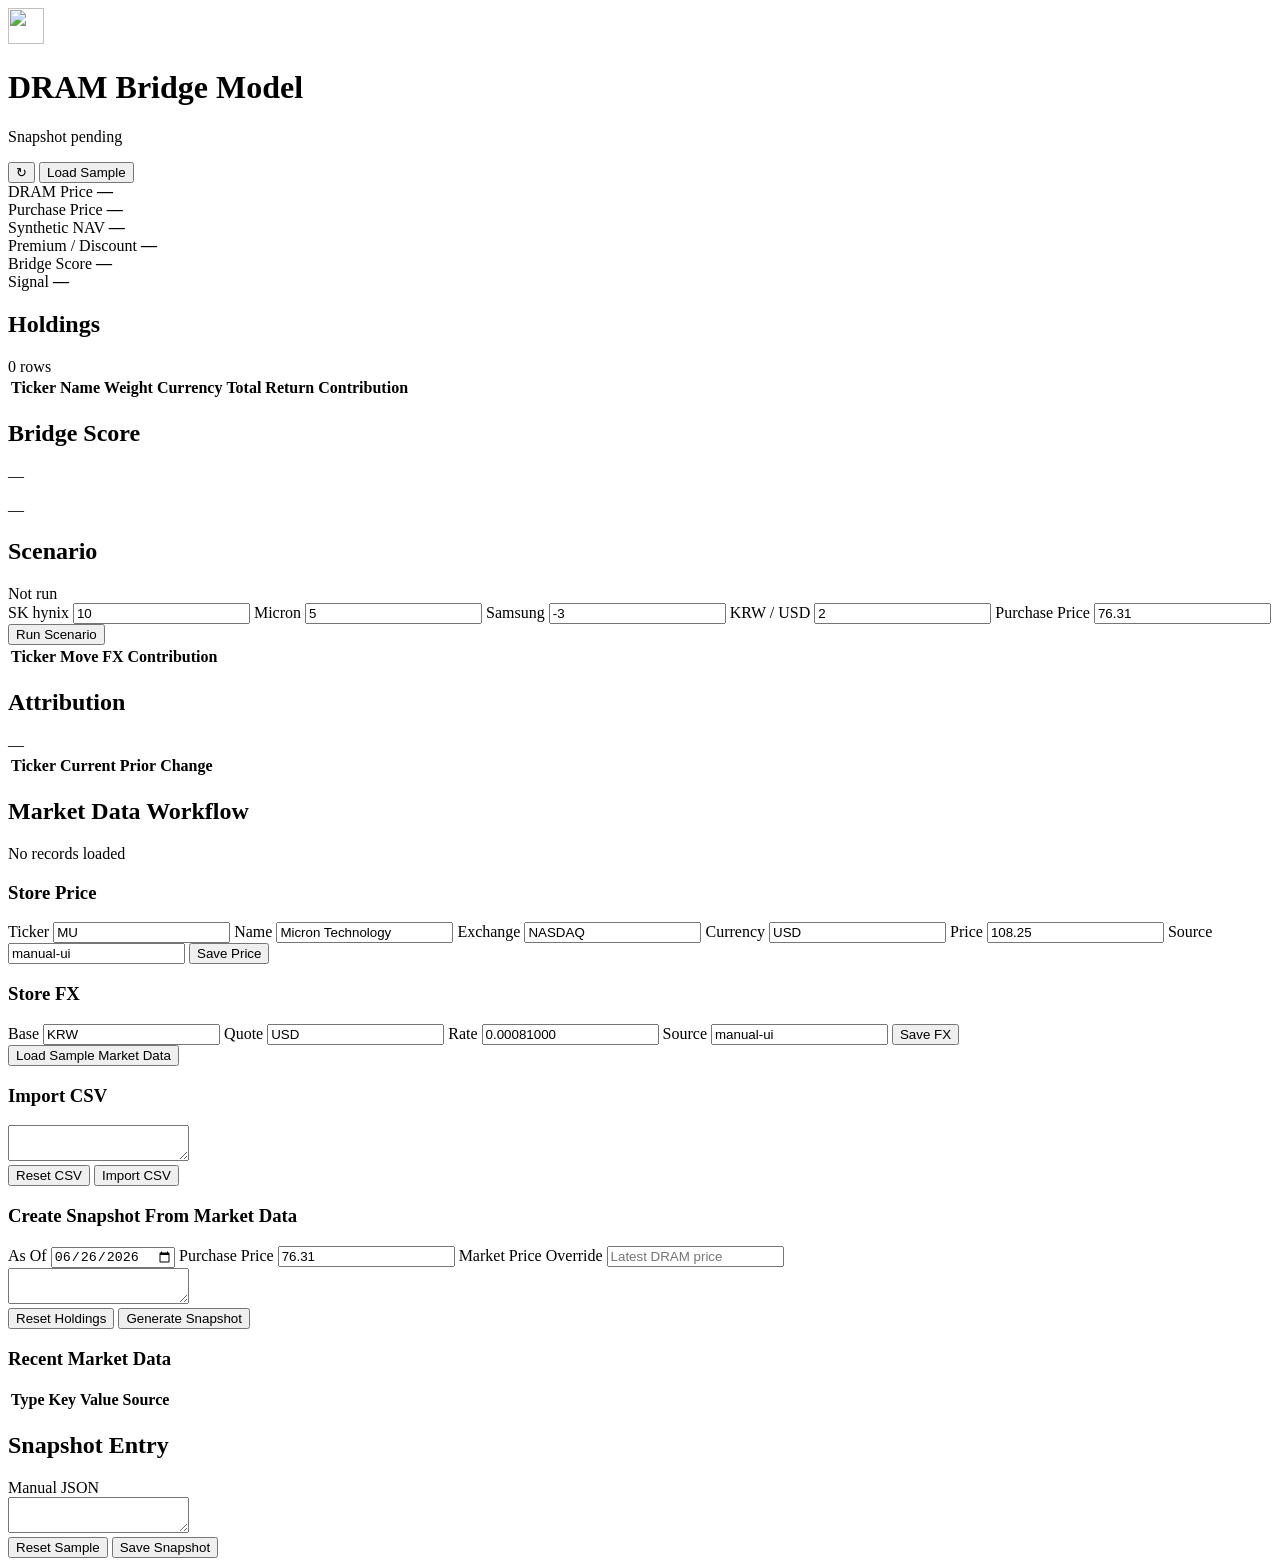
==== src/main/resources/static/index.html @ 9f80b653 "Add CSV market data import for price and FX snapshots. Wire the workflow into the dashboard and cove" ====
<!doctype html>
<html lang="en">
<head>
  <meta charset="utf-8">
  <meta name="viewport" content="width=device-width, initial-scale=1">
  <title>DRAM Bridge Model</title>
  <link rel="icon" href="/assets/bridge-mark.svg" type="image/svg+xml">
  <link rel="stylesheet" href="/styles.css">
</head>
<body>
  <header class="app-header">
    <div class="brand">
      <img src="/assets/bridge-mark.svg" alt="" width="36" height="36">
      <div>
        <h1>DRAM Bridge Model</h1>
        <p id="snapshot-date">Snapshot pending</p>
      </div>
    </div>
    <div class="header-actions">
      <button class="icon-button" id="refresh-button" type="button" title="Refresh data" aria-label="Refresh data">↻</button>
      <button class="text-button" id="sample-button" type="button">Load Sample</button>
    </div>
  </header>

  <main class="shell">
    <section class="status-band" id="status-band" hidden></section>

    <section class="metric-grid" aria-label="Current DRAM bridge summary">
      <article class="metric-card">
        <span>DRAM Price</span>
        <strong id="market-price">—</strong>
      </article>
      <article class="metric-card">
        <span>Purchase Price</span>
        <strong id="purchase-price">—</strong>
      </article>
      <article class="metric-card">
        <span>Synthetic NAV</span>
        <strong id="synthetic-nav">—</strong>
      </article>
      <article class="metric-card">
        <span>Premium / Discount</span>
        <strong id="premium-discount">—</strong>
      </article>
      <article class="metric-card">
        <span>Bridge Score</span>
        <strong id="bridge-score">—</strong>
      </article>
      <article class="metric-card signal">
        <span>Signal</span>
        <strong id="rotation-signal">—</strong>
      </article>
    </section>

    <section class="panel-grid">
      <section class="panel primary-panel">
        <div class="section-heading">
          <h2>Holdings</h2>
          <span id="holding-count">0 rows</span>
        </div>
        <div class="table-wrap">
          <table>
            <thead>
              <tr>
                <th>Ticker</th>
                <th>Name</th>
                <th>Weight</th>
                <th>Currency</th>
                <th>Total Return</th>
                <th>Contribution</th>
              </tr>
            </thead>
            <tbody id="holdings-table"></tbody>
          </table>
        </div>
      </section>

      <section class="panel">
        <div class="section-heading">
          <h2>Bridge Score</h2>
          <span id="score-updated">—</span>
        </div>
        <p class="recommendation" id="recommendation">—</p>
        <div class="component-list" id="score-components"></div>
      </section>
    </section>

    <section class="panel-grid lower-grid">
      <section class="panel">
        <div class="section-heading">
          <h2>Scenario</h2>
          <span id="scenario-summary">Not run</span>
        </div>
        <form class="scenario-form" id="scenario-form">
          <label>
            SK hynix
            <input name="hynix" type="number" step="0.1" value="10">
          </label>
          <label>
            Micron
            <input name="micron" type="number" step="0.1" value="5">
          </label>
          <label>
            Samsung
            <input name="samsung" type="number" step="0.1" value="-3">
          </label>
          <label>
            KRW / USD
            <input name="krw" type="number" step="0.1" value="2">
          </label>
          <label>
            Purchase Price
            <input name="purchasePrice" type="number" step="0.01" value="76.31">
          </label>
          <button class="text-button primary" type="submit">Run Scenario</button>
        </form>
        <div class="table-wrap compact">
          <table>
            <thead>
              <tr>
                <th>Ticker</th>
                <th>Move</th>
                <th>FX</th>
                <th>Contribution</th>
              </tr>
            </thead>
            <tbody id="scenario-table"></tbody>
          </table>
        </div>
      </section>

      <section class="panel">
        <div class="section-heading">
          <h2>Attribution</h2>
          <span id="attribution-summary">—</span>
        </div>
        <div class="table-wrap compact">
          <table>
            <thead>
              <tr>
                <th>Ticker</th>
                <th>Current</th>
                <th>Prior</th>
                <th>Change</th>
              </tr>
            </thead>
            <tbody id="attribution-table"></tbody>
          </table>
        </div>
      </section>
    </section>

    <section class="panel market-workflow">
      <div class="section-heading">
        <h2>Market Data Workflow</h2>
        <span id="market-data-summary">No records loaded</span>
      </div>
      <div class="market-data-grid">
        <section>
          <h3>Store Price</h3>
          <form class="entry-form" id="price-form">
            <label>
              Ticker
              <input name="ticker" value="MU" required>
            </label>
            <label>
              Name
              <input name="name" value="Micron Technology" required>
            </label>
            <label>
              Exchange
              <input name="exchange" value="NASDAQ" required>
            </label>
            <label>
              Currency
              <input name="currency" value="USD" required>
            </label>
            <label>
              Price
              <input name="price" type="number" step="0.000001" value="108.25" required>
            </label>
            <label>
              Source
              <input name="source" value="manual-ui" required>
            </label>
            <button class="text-button primary" type="submit">Save Price</button>
          </form>

          <h3>Store FX</h3>
          <form class="entry-form fx-form" id="fx-form">
            <label>
              Base
              <input name="baseCurrency" value="KRW" required>
            </label>
            <label>
              Quote
              <input name="quoteCurrency" value="USD" required>
            </label>
            <label>
              Rate
              <input name="rate" type="number" step="0.00000001" value="0.00081000" required>
            </label>
            <label>
              Source
              <input name="source" value="manual-ui" required>
            </label>
            <button class="text-button primary" type="submit">Save FX</button>
          </form>

          <button class="text-button" id="load-market-sample-button" type="button">Load Sample Market Data</button>

          <h3>Import CSV</h3>
          <form id="csv-import-form">
            <textarea class="csv-textarea" id="market-data-csv" spellcheck="false"></textarea>
            <div class="form-actions">
              <button class="text-button" id="reset-market-csv-button" type="button">Reset CSV</button>
              <button class="text-button primary" type="submit">Import CSV</button>
            </div>
          </form>
        </section>

        <section>
          <h3>Create Snapshot From Market Data</h3>
          <form id="market-snapshot-form">
            <div class="entry-form snapshot-meta-form">
              <label>
                As Of
                <input name="asOfDate" type="date" value="2026-06-26">
              </label>
              <label>
                Purchase Price
                <input name="purchasePrice" type="number" step="0.01" value="76.31" required>
              </label>
              <label>
                Market Price Override
                <input name="marketPrice" type="number" step="0.01" placeholder="Latest DRAM price">
              </label>
            </div>
            <textarea id="market-snapshot-json" spellcheck="false"></textarea>
            <div class="form-actions">
              <button class="text-button" id="reset-market-json-button" type="button">Reset Holdings</button>
              <button class="text-button primary" type="submit">Generate Snapshot</button>
            </div>
          </form>
        </section>

        <section>
          <h3>Recent Market Data</h3>
          <div class="table-wrap compact market-summary-table">
            <table>
              <thead>
                <tr>
                  <th>Type</th>
                  <th>Key</th>
                  <th>Value</th>
                  <th>Source</th>
                </tr>
              </thead>
              <tbody id="market-data-table"></tbody>
            </table>
          </div>
        </section>
      </div>
    </section>

    <section class="panel">
      <div class="section-heading">
        <h2>Snapshot Entry</h2>
        <span>Manual JSON</span>
      </div>
      <form id="snapshot-form">
        <textarea id="snapshot-json" spellcheck="false"></textarea>
        <div class="form-actions">
          <button class="text-button" id="reset-json-button" type="button">Reset Sample</button>
          <button class="text-button primary" type="submit">Save Snapshot</button>
        </div>
      </form>
    </section>
  </main>

  <script type="module" src="/js/app.js"></script>
</body>
</html>
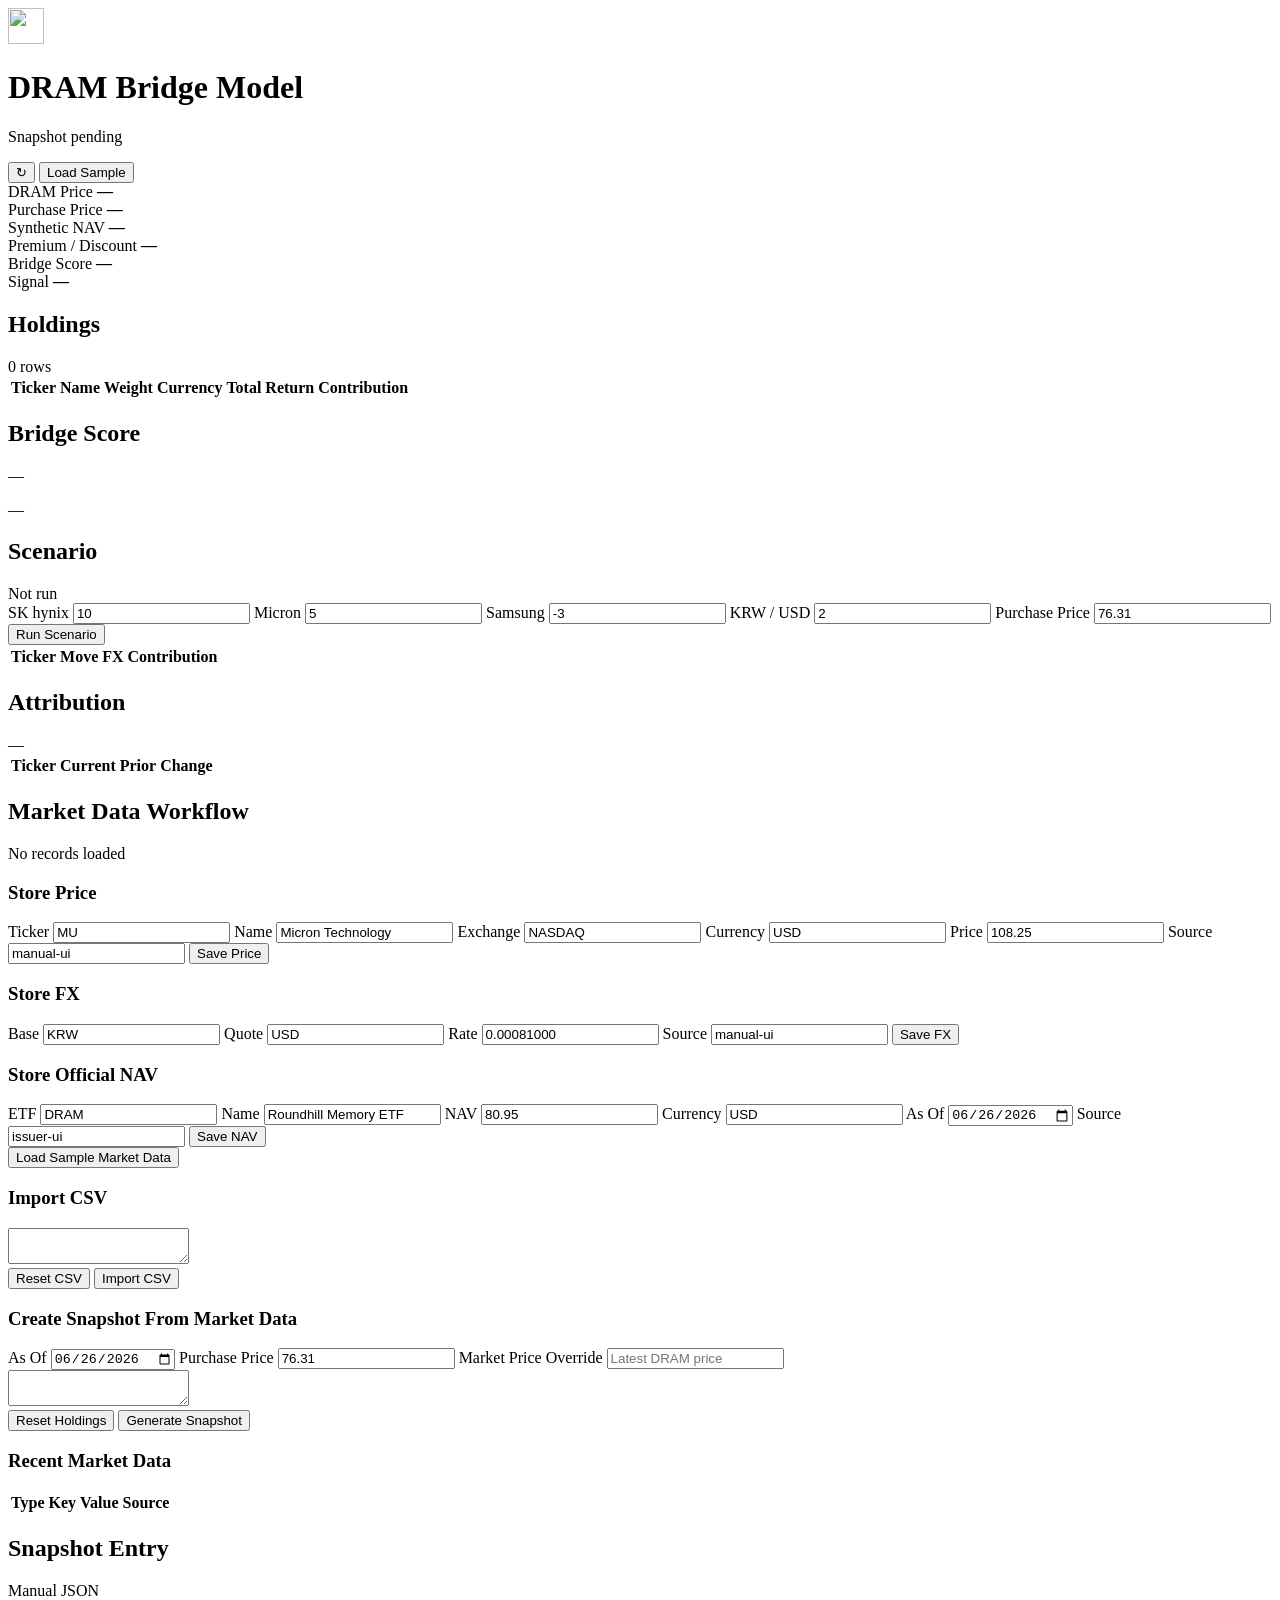
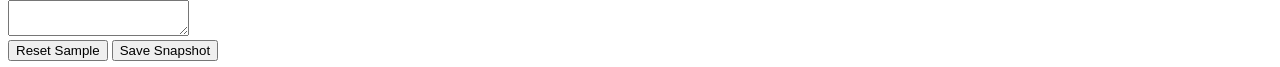
==== commit d7d1f422: "Add official ETF NAV snapshot capture. Store issuer NAV records separately from synthetic NAV, expos" ====
--- a/src/main/resources/static/index.html
+++ b/src/main/resources/static/index.html
@@ -207,6 +207,35 @@
             <button class="text-button primary" type="submit">Save FX</button>
           </form>
 
+          <h3>Store Official NAV</h3>
+          <form class="entry-form nav-form" id="official-nav-form">
+            <label>
+              ETF
+              <input name="ticker" value="DRAM" required>
+            </label>
+            <label>
+              Name
+              <input name="name" value="Roundhill Memory ETF" required>
+            </label>
+            <label>
+              NAV
+              <input name="nav" type="number" step="0.000001" value="80.95" required>
+            </label>
+            <label>
+              Currency
+              <input name="currency" value="USD" required>
+            </label>
+            <label>
+              As Of
+              <input name="asOfDate" type="date" value="2026-06-26" required>
+            </label>
+            <label>
+              Source
+              <input name="source" value="issuer-ui" required>
+            </label>
+            <button class="text-button primary" type="submit">Save NAV</button>
+          </form>
+
           <button class="text-button" id="load-market-sample-button" type="button">Load Sample Market Data</button>
 
           <h3>Import CSV</h3>
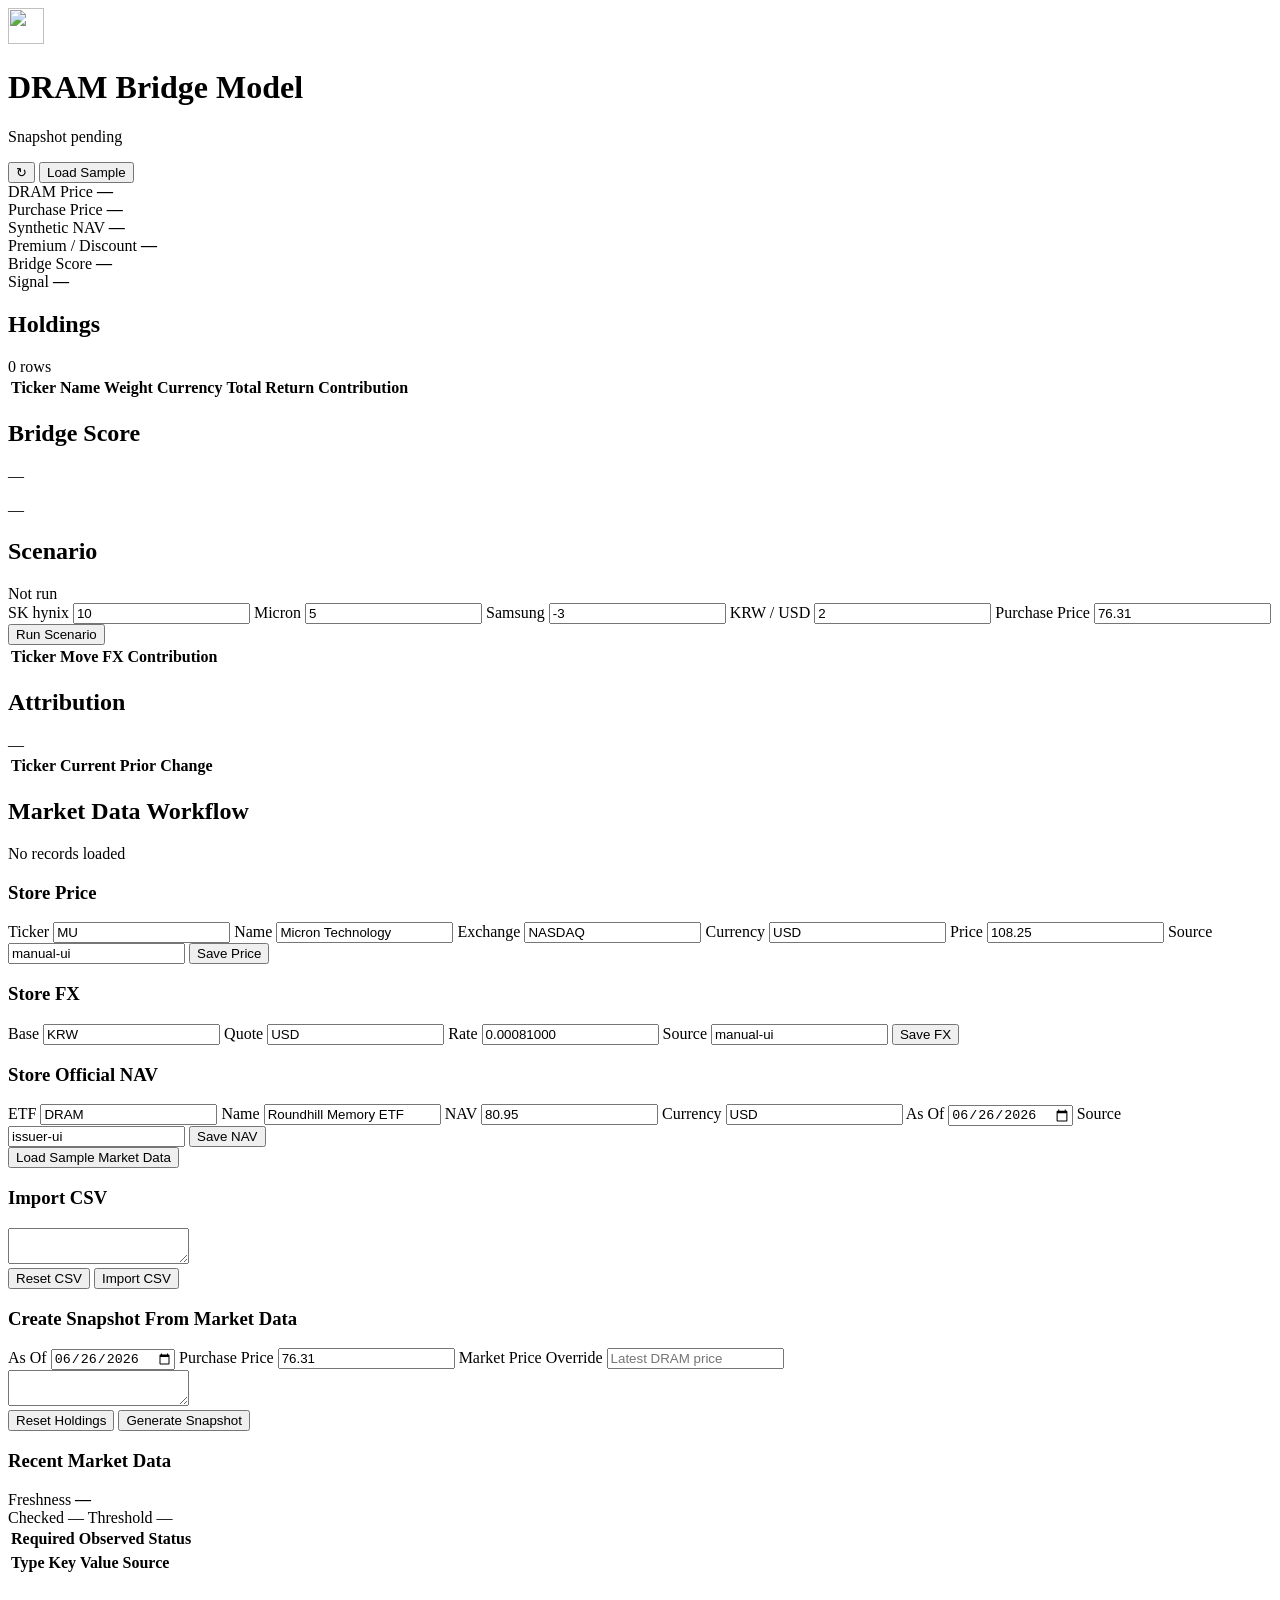
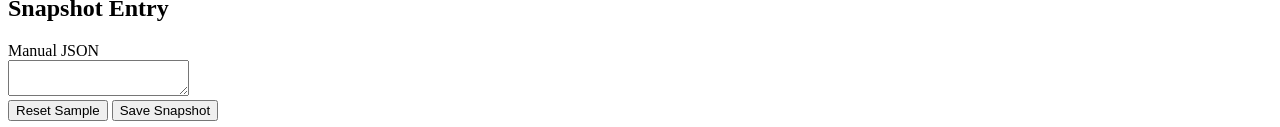
==== commit b184b9d6: "Surface market data freshness in the dashboard. Add a compact freshness panel for required price sta" ====
--- a/src/main/resources/static/index.html
+++ b/src/main/resources/static/index.html
@@ -275,6 +275,28 @@
 
         <section>
           <h3>Recent Market Data</h3>
+          <div class="freshness-panel" id="market-data-freshness">
+            <div class="freshness-status">
+              <span>Freshness</span>
+              <strong id="freshness-status">—</strong>
+            </div>
+            <div class="freshness-meta">
+              <span id="freshness-checked">Checked —</span>
+              <span id="freshness-threshold">Threshold —</span>
+            </div>
+            <div class="table-wrap compact freshness-table-wrap">
+              <table>
+                <thead>
+                  <tr>
+                    <th>Required</th>
+                    <th>Observed</th>
+                    <th>Status</th>
+                  </tr>
+                </thead>
+                <tbody id="freshness-table"></tbody>
+              </table>
+            </div>
+          </div>
           <div class="table-wrap compact market-summary-table">
             <table>
               <thead>
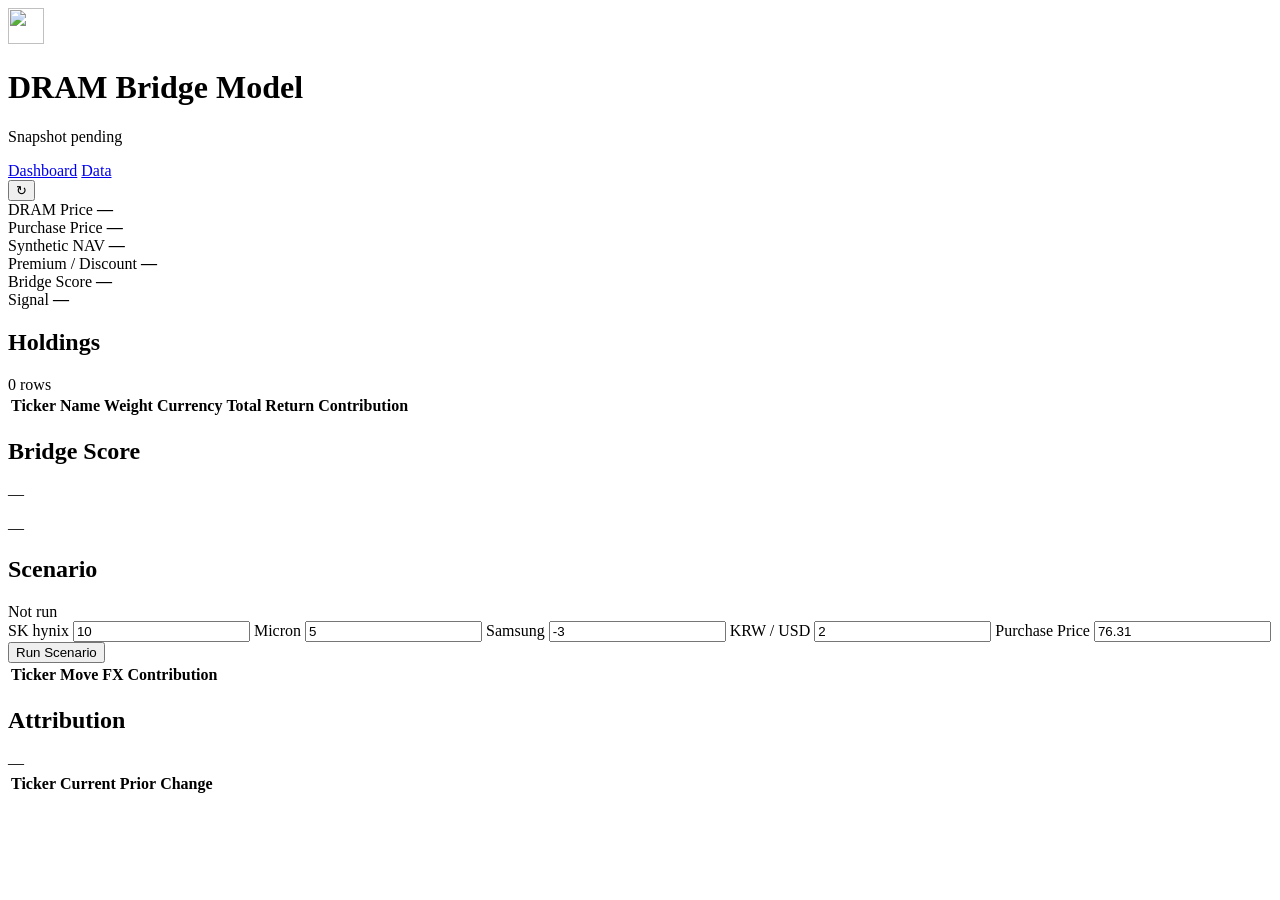
==== commit 858dd72d: "Split dashboard and data management into separate pages. Move market data workflows to a dedicated d" ====
--- a/src/main/resources/static/index.html
+++ b/src/main/resources/static/index.html
@@ -17,8 +17,11 @@
       </div>
     </div>
     <div class="header-actions">
+      <nav class="app-nav" aria-label="Primary">
+        <a class="active" href="/">Dashboard</a>
+        <a href="/data.html">Data</a>
+      </nav>
       <button class="icon-button" id="refresh-button" type="button" title="Refresh data" aria-label="Refresh data">↻</button>
-      <button class="text-button" id="sample-button" type="button">Load Sample</button>
     </div>
   </header>
 
@@ -150,183 +153,6 @@
       </section>
     </section>
 
-    <section class="panel market-workflow">
-      <div class="section-heading">
-        <h2>Market Data Workflow</h2>
-        <span id="market-data-summary">No records loaded</span>
-      </div>
-      <div class="market-data-grid">
-        <section>
-          <h3>Store Price</h3>
-          <form class="entry-form" id="price-form">
-            <label>
-              Ticker
-              <input name="ticker" value="MU" required>
-            </label>
-            <label>
-              Name
-              <input name="name" value="Micron Technology" required>
-            </label>
-            <label>
-              Exchange
-              <input name="exchange" value="NASDAQ" required>
-            </label>
-            <label>
-              Currency
-              <input name="currency" value="USD" required>
-            </label>
-            <label>
-              Price
-              <input name="price" type="number" step="0.000001" value="108.25" required>
-            </label>
-            <label>
-              Source
-              <input name="source" value="manual-ui" required>
-            </label>
-            <button class="text-button primary" type="submit">Save Price</button>
-          </form>
-
-          <h3>Store FX</h3>
-          <form class="entry-form fx-form" id="fx-form">
-            <label>
-              Base
-              <input name="baseCurrency" value="KRW" required>
-            </label>
-            <label>
-              Quote
-              <input name="quoteCurrency" value="USD" required>
-            </label>
-            <label>
-              Rate
-              <input name="rate" type="number" step="0.00000001" value="0.00081000" required>
-            </label>
-            <label>
-              Source
-              <input name="source" value="manual-ui" required>
-            </label>
-            <button class="text-button primary" type="submit">Save FX</button>
-          </form>
-
-          <h3>Store Official NAV</h3>
-          <form class="entry-form nav-form" id="official-nav-form">
-            <label>
-              ETF
-              <input name="ticker" value="DRAM" required>
-            </label>
-            <label>
-              Name
-              <input name="name" value="Roundhill Memory ETF" required>
-            </label>
-            <label>
-              NAV
-              <input name="nav" type="number" step="0.000001" value="80.95" required>
-            </label>
-            <label>
-              Currency
-              <input name="currency" value="USD" required>
-            </label>
-            <label>
-              As Of
-              <input name="asOfDate" type="date" value="2026-06-26" required>
-            </label>
-            <label>
-              Source
-              <input name="source" value="issuer-ui" required>
-            </label>
-            <button class="text-button primary" type="submit">Save NAV</button>
-          </form>
-
-          <button class="text-button" id="load-market-sample-button" type="button">Load Sample Market Data</button>
-
-          <h3>Import CSV</h3>
-          <form id="csv-import-form">
-            <textarea class="csv-textarea" id="market-data-csv" spellcheck="false"></textarea>
-            <div class="form-actions">
-              <button class="text-button" id="reset-market-csv-button" type="button">Reset CSV</button>
-              <button class="text-button primary" type="submit">Import CSV</button>
-            </div>
-          </form>
-        </section>
-
-        <section>
-          <h3>Create Snapshot From Market Data</h3>
-          <form id="market-snapshot-form">
-            <div class="entry-form snapshot-meta-form">
-              <label>
-                As Of
-                <input name="asOfDate" type="date" value="2026-06-26">
-              </label>
-              <label>
-                Purchase Price
-                <input name="purchasePrice" type="number" step="0.01" value="76.31" required>
-              </label>
-              <label>
-                Market Price Override
-                <input name="marketPrice" type="number" step="0.01" placeholder="Latest DRAM price">
-              </label>
-            </div>
-            <textarea id="market-snapshot-json" spellcheck="false"></textarea>
-            <div class="form-actions">
-              <button class="text-button" id="reset-market-json-button" type="button">Reset Holdings</button>
-              <button class="text-button primary" type="submit">Generate Snapshot</button>
-            </div>
-          </form>
-        </section>
-
-        <section>
-          <h3>Recent Market Data</h3>
-          <div class="freshness-panel" id="market-data-freshness">
-            <div class="freshness-status">
-              <span>Freshness</span>
-              <strong id="freshness-status">—</strong>
-            </div>
-            <div class="freshness-meta">
-              <span id="freshness-checked">Checked —</span>
-              <span id="freshness-threshold">Threshold —</span>
-            </div>
-            <div class="table-wrap compact freshness-table-wrap">
-              <table>
-                <thead>
-                  <tr>
-                    <th>Required</th>
-                    <th>Observed</th>
-                    <th>Status</th>
-                  </tr>
-                </thead>
-                <tbody id="freshness-table"></tbody>
-              </table>
-            </div>
-          </div>
-          <div class="table-wrap compact market-summary-table">
-            <table>
-              <thead>
-                <tr>
-                  <th>Type</th>
-                  <th>Key</th>
-                  <th>Value</th>
-                  <th>Source</th>
-                </tr>
-              </thead>
-              <tbody id="market-data-table"></tbody>
-            </table>
-          </div>
-        </section>
-      </div>
-    </section>
-
-    <section class="panel">
-      <div class="section-heading">
-        <h2>Snapshot Entry</h2>
-        <span>Manual JSON</span>
-      </div>
-      <form id="snapshot-form">
-        <textarea id="snapshot-json" spellcheck="false"></textarea>
-        <div class="form-actions">
-          <button class="text-button" id="reset-json-button" type="button">Reset Sample</button>
-          <button class="text-button primary" type="submit">Save Snapshot</button>
-        </div>
-      </form>
-    </section>
   </main>
 
   <script type="module" src="/js/app.js"></script>
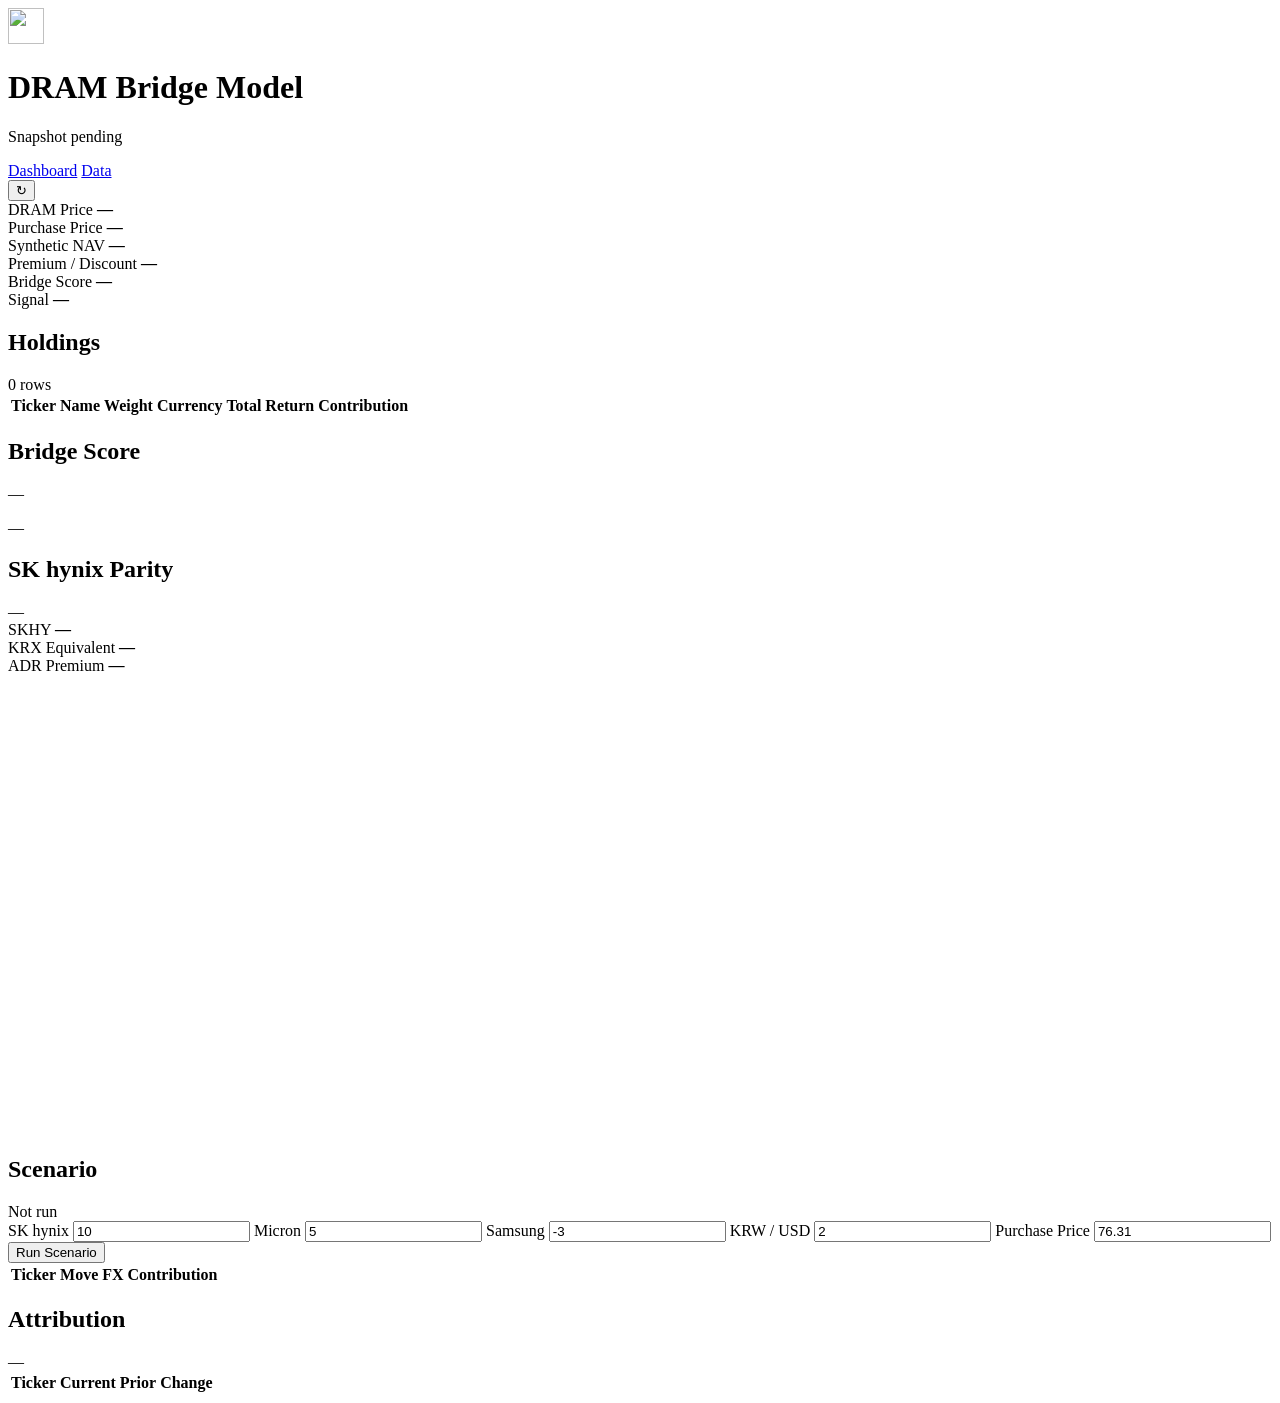
==== commit 4095bb29: "Add SK hynix ADR parity and performance comparison. Track SKHY against KRX:000660 with ADR premium m" ====
--- a/src/main/resources/static/index.html
+++ b/src/main/resources/static/index.html
@@ -89,6 +89,31 @@
     </section>
 
     <section class="panel-grid lower-grid">
+      <section class="panel skhynix-panel">
+        <div class="section-heading">
+          <h2>SK hynix Parity</h2>
+          <span id="skhynix-parity-date">—</span>
+        </div>
+        <div class="parity-grid">
+          <div>
+            <span>SKHY</span>
+            <strong id="skhynix-adr-price">—</strong>
+          </div>
+          <div>
+            <span>KRX Equivalent</span>
+            <strong id="skhynix-local-equivalent">—</strong>
+          </div>
+          <div>
+            <span>ADR Premium</span>
+            <strong id="skhynix-premium">—</strong>
+          </div>
+        </div>
+        <div class="chart-wrap">
+          <svg id="skhynix-performance-chart" viewBox="0 0 720 260" role="img" aria-label="SK hynix, Micron, and DRAM normalized performance"></svg>
+        </div>
+        <div class="chart-legend" id="skhynix-performance-legend"></div>
+      </section>
+
       <section class="panel">
         <div class="section-heading">
           <h2>Scenario</h2>
@@ -155,6 +180,6 @@
 
   </main>
 
-  <script type="module" src="/js/app.js"></script>
+    <script type="module" src="/js/app.js?v=skhynix-comparison-20260715"></script>
 </body>
 </html>
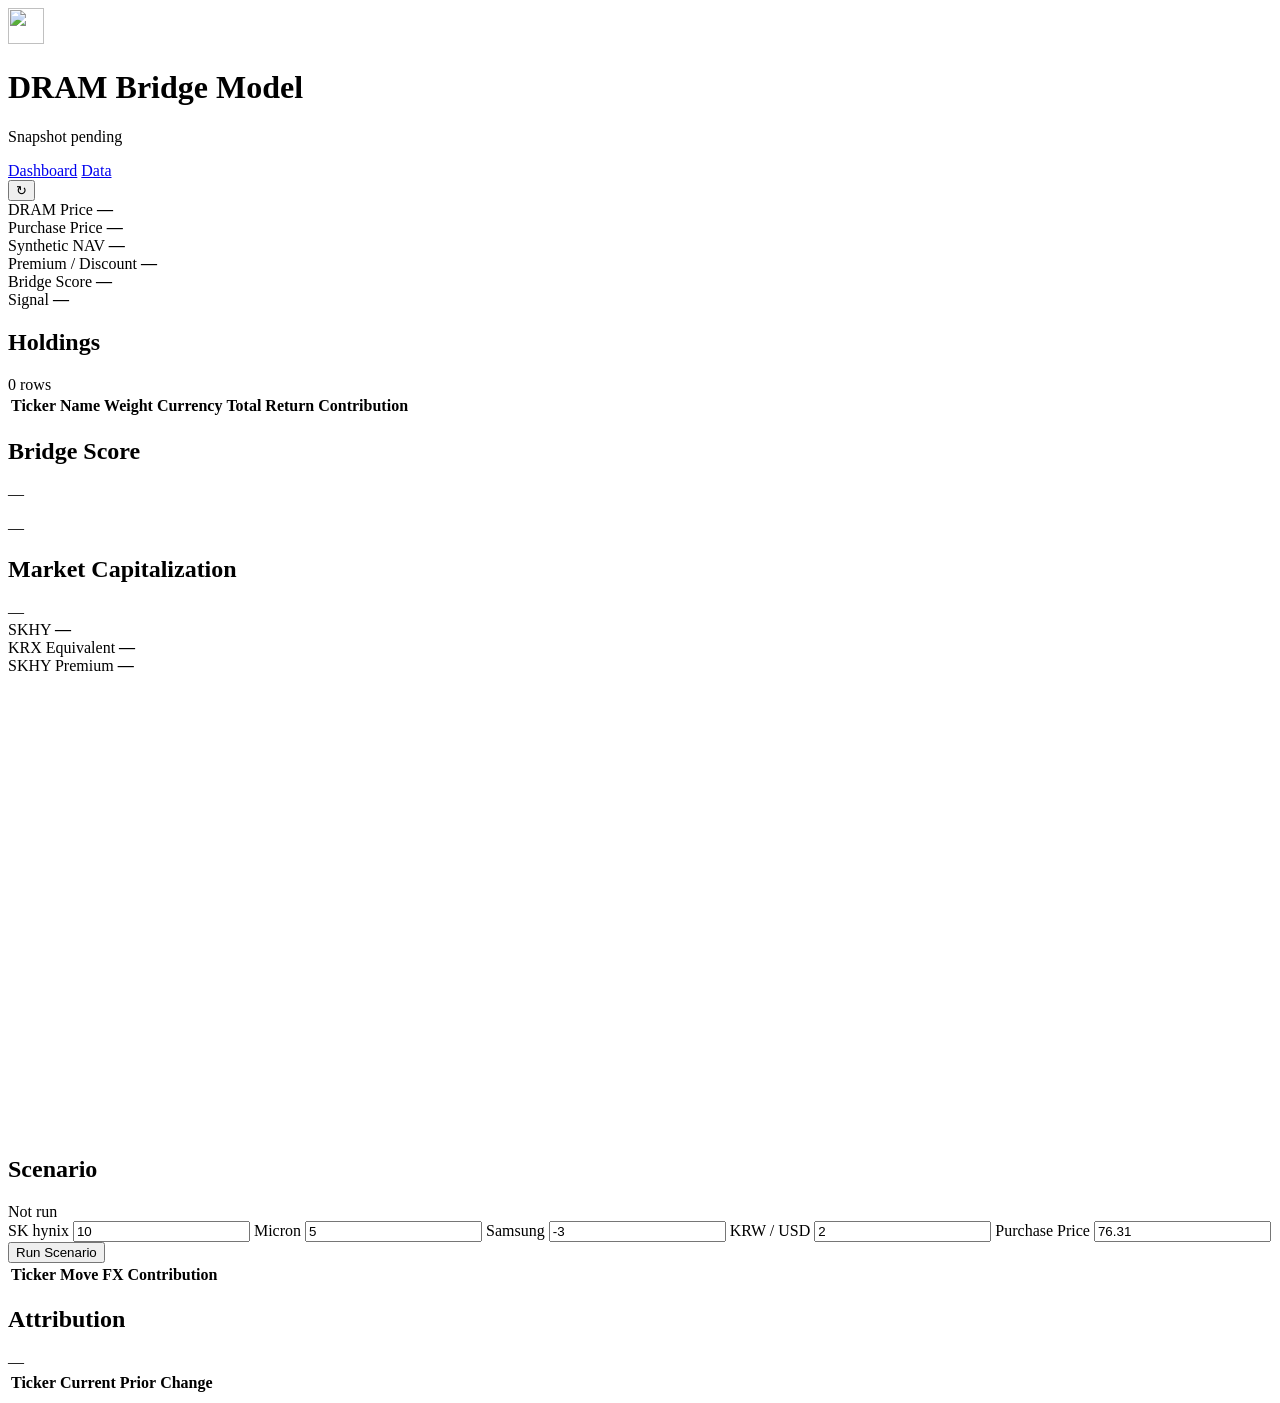
==== commit b5c1d63c: "Decouple Roundhill holdings refresh from the official NAV date so midday refreshes import the latest" ====
--- a/src/main/resources/static/index.html
+++ b/src/main/resources/static/index.html
@@ -91,7 +91,7 @@
     <section class="panel-grid lower-grid">
       <section class="panel skhynix-panel">
         <div class="section-heading">
-          <h2>SK hynix Parity</h2>
+          <h2>Market Capitalization</h2>
           <span id="skhynix-parity-date">—</span>
         </div>
         <div class="parity-grid">
@@ -104,12 +104,12 @@
             <strong id="skhynix-local-equivalent">—</strong>
           </div>
           <div>
-            <span>ADR Premium</span>
+            <span>SKHY Premium</span>
             <strong id="skhynix-premium">—</strong>
           </div>
         </div>
         <div class="chart-wrap">
-          <svg id="skhynix-performance-chart" viewBox="0 0 720 260" role="img" aria-label="SK hynix, Micron, and DRAM normalized performance"></svg>
+          <svg id="skhynix-performance-chart" viewBox="0 0 720 260" role="img" aria-label="SK hynix and Micron market capitalization since July 1, 2026"></svg>
         </div>
         <div class="chart-legend" id="skhynix-performance-legend"></div>
       </section>
@@ -180,6 +180,6 @@
 
   </main>
 
-    <script type="module" src="/js/app.js?v=skhynix-comparison-20260715"></script>
+    <script type="module" src="/js/app.js?v=market-cap-start-20260716"></script>
 </body>
 </html>
